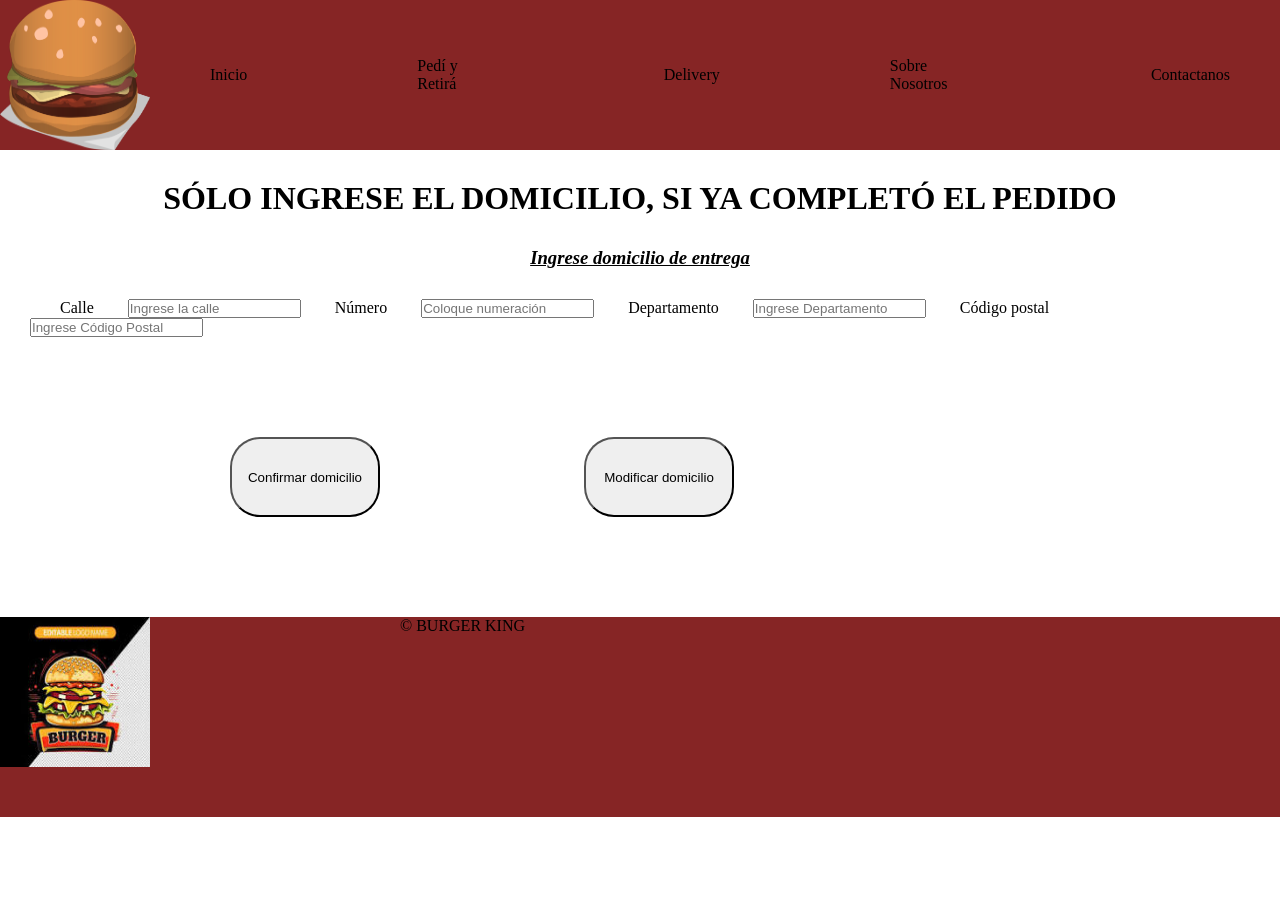
==== paginas/delivery.html @ c607f5b5 "primera-carga-pagina" ====
<!DOCTYPE html>
<html lang="es_ARG">
  <head>
    <meta name="author" content="Myriam Borsani"
    />
    <meta name="description" content="La mejor hamburguesa"
    />
    <meta name="keywords" content="hamburguesa,queso,sabor,condimentos"
    />
    <meta charset="UTF-8">
    <meta name="viewport" content="width=device-width, initial-scale=1.0">
  <title>Delivery</title>
    <link rel="stylesheet" href="../css/estilos.css">
  </head>

  <body>
    <header class="formato-header">
      <img src="../imagenes/openclipart-vectors-hamburger-576419_1920.png" alt="Es una imagen de hamburguesa" 
      />
      <nav>
        <ul class="menu-navegable">
          <li>
            <a href="../index.html"> Inicio
            </a>
          </li>
          <li>
            <a href="../index.html#Elegitumenu">Pedí y Retirá</a>
          </li>
          <li>
            <a href="./delivery.html"> Delivery
            </a>
          </li>
          <li>
            <a href="../paginas/sobrenosotros.html"> Sobre Nosotros
            </a>
          </li>
          <li>
            <a href="../paginas/contactanos.html"> Contactanos
            </a>
          </li>
        </ul>
      </nav>
    </header>
    <main class="propuesta-general">
      <h1>
        <b>SÓLO INGRESE EL DOMICILIO, SI YA COMPLETÓ EL PEDIDO</b>
      </h1>
          <u><i><h3>Ingrese domicilio de entrega</h3></i></u>
          <form class="formato-formulario">
            <ul>
              <label>Calle</label>
              <input type="text" placeholder="Ingrese la calle">
              <label>Número</label>
              <input type="number" placeholder="Coloque numeración">
              <label>Departamento</label>
              <input type="text" placeholder="Ingrese Departamento">
              <label>Código postal</label>
              <input type="number" placeholder="Ingrese Código Postal">
            </ul>
            <ul class="botones-confirmacion">
              <button type="submit">Confirmar domicilio</button>
              <button type="reset">Modificar domicilio</button>
            </ul>
          </form>

    </main>
   <footer class="formato-header">
      <div>
        <img src="../imagenes/logo.jpg" alt="Es una imagen de hamburguesa" 
        />
        <iframe src="https://www.google.com/maps/embed?pb=!1m18!1m12!1m3!1d3350.398407780206!2d-68.838443!3d-32.887633099999995!2m3!1f0!2f0!3f0!3m2!1i1024!2i768!4f13.1!3m3!1m2!1s0x967e096eed7eefe5%3A0xf0eff789d3d7bc86!2sBurger%20King!5e0!3m2!1ses!2sar!4v1784658040798!5m2!1ses!2sar" width="150"height="200" style="border:0;" allowfullscreen="" loading="lazy" referrerpolicy="strict-origin-when-cross-origin">
        </iframe>
          &copy; BURGER KING
        </div>
    </footer>
  </body>
</html>
---- css/estilos.css ----
*{
  margin: 0;
  padding: 0;
  box-sizing: border-box;
}

.formato-header img{
  width: 150px;
  height: 150px;
  display: flex;
} 
.formato-header {
  display: flex;
  align-items: center; 
  background-color: rgb(134, 37, 37);
} 
.formato-header div {
  display: flex;
  gap: 50px;
} 
.menu-navegable {
  display: flex; 
  gap: 120px; 
  justify-content: space-between;
  list-style: none;
  align-items: center;
  margin-left: 60px;
}  
.menu-navegable li a { 
 text-decoration: none; 
 color: black; 
  margin-right: 50px;
}   
.menu-navegable li a:hover {
  color: white;
}  
.propuesta-general main{
  display: flex;
}
.propuesta-general h1{
  text-align: center;
  margin: 30px 0px;
}
.propuesta-general h3{
  text-align: center;
}
.acomoda-menu{
  display: flex;
  justify-content: space-around;
} 
.ordena-articulos{
  width: 300px;
  height: 300px; 
}
.ordena-articulos img{
  width: 100%;
}
.ordena-articulos li{
  display: block;
  justify-self: center;
}
.botones-confirmacion{
  margin: 100px 100px;
  justify-self: center;
  text-decoration: none;
}
.botones-confirmacion button{
  margin: 0px 100px;
  width: 150px;
  height: 80px;
  border-radius: 30px;
  cursor: pointer;
}
.formato-formulario {
  margin: 30px;
}
.formato-formulario li{
  display: flex;
 list-style: none;
 margin: 10px;
 /* justify-self: center; */
}
.formato-formulario label{
 margin: 0px 30px;
}
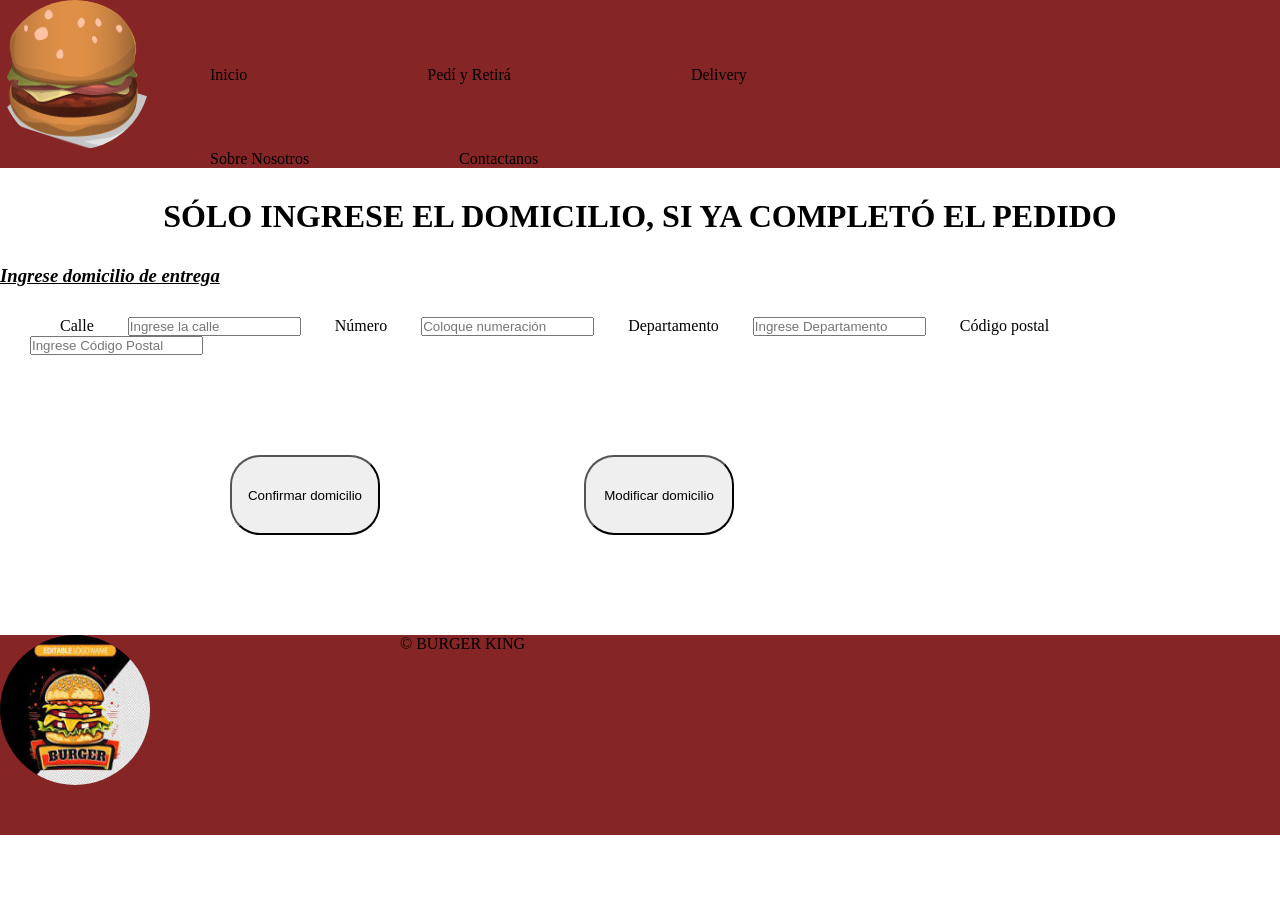
==== commit ec55837e: "version final a presentar" ====
--- a/paginas/delivery.html
+++ b/paginas/delivery.html
@@ -30,6 +30,10 @@
             <a href="./delivery.html"> Delivery
             </a>
           </li>
+        </ul>
+      </nav>
+      <nav>
+        <ul class="menu-navegable-a-ocultar">
           <li>
             <a href="../paginas/sobrenosotros.html"> Sobre Nosotros
             </a>
@@ -74,4 +78,4 @@
         </div>
     </footer>
   </body>
-</html>+</html>
--- a/css/estilos.css
+++ b/css/estilos.css
@@ -3,83 +3,137 @@
   padding: 0;
   box-sizing: border-box;
 }
+:root {
+  --colornegro: black;
+  --cajaflexible: flex;
+  --colorfondo: rgb(134, 37, 37);
+}
+@keyframes logogiro {
+  to {
+    transform: rotate(0deg);
+  }
+  from{
+    transform: rotate(360deg);
 
-.formato-header img{
-  width: 150px;
-  height: 150px;
-  display: flex;
+  }
+}
+
+.formato-header {
+  display: var(--cajaflexible);
+  align-items: center; 
+  background-color: var(--colorfondo);
+  flex-wrap: wrap;
+    img {
+    width: 150px;
+    height: 150px;
+    border-radius: 100px;
+    display: flex;
+    animation-name: logogiro;
+    animation-duration: 10s
+    } 
+    div {
+    display: var(--cajaflexible);
+    gap: 50px;
+    } 
 } 
-.formato-header {
-  display: flex;
-  align-items: center; 
-  background-color: rgb(134, 37, 37);
-} 
-.formato-header div {
-  display: flex;
-  gap: 50px;
-} 
+
 .menu-navegable {
-  display: flex; 
-  gap: 120px; 
-  justify-content: space-between;
-  list-style: none;
+  display: var(--cajaflexible); 
+  gap: 180px;
+  justify-content: space-around;
+  /* list-style: none; */
   align-items: center;
   margin-left: 60px;
+  flex-wrap: wrap;
+  li { 
+  list-style: none;
+  color: var(--colornegro); 
+  } 
+  a { 
+  text-decoration: none; 
+  color: var(--colornegro);
+    &:hover {color: white;}
+  }     
 }  
-.menu-navegable li a { 
- text-decoration: none; 
- color: black; 
-  margin-right: 50px;
-}   
-.menu-navegable li a:hover {
-  color: white;
-}  
+.menu-navegable-a-ocultar{
+  display: var(--cajaflexible); 
+  justify-content: space-around;
+  /* list-style: none; */
+  align-items: center;
+  margin-left: 60px;
+  flex-wrap: wrap;
+  li {  
+  list-style: none;
+  color: var(--colornegro); 
+  margin-left: 150px;
+  } 
+  a { 
+  text-decoration: none; 
+  color: var(--colornegro);
+    &:hover {color: white;}
+  }     
+}
+
 .propuesta-general main{
-  display: flex;
+  display: var(--cajaflexible);
 }
-.propuesta-general h1{
+.propuesta-general {
+  h1{
   text-align: center;
-  margin: 30px 0px;
-}
-.propuesta-general h3{
-  text-align: center;
-}
-.acomoda-menu{
-  display: flex;
-  justify-content: space-around;
-} 
-.ordena-articulos{
-  width: 300px;
-  height: 300px; 
-}
-.ordena-articulos img{
-  width: 100%;
-}
-.ordena-articulos li{
-  display: block;
-  justify-self: center;
+  margin: 30px 30px;
+  }
+  h3{
+  text-align: left;
+  }
 }
 .botones-confirmacion{
   margin: 100px 100px;
   justify-self: center;
-  text-decoration: none;
-}
-.botones-confirmacion button{
-  margin: 0px 100px;
-  width: 150px;
-  height: 80px;
-  border-radius: 30px;
-  cursor: pointer;
+  button{
+    margin: 0px 100px;
+    width: 150px;
+    height: 80px;
+    border-radius: 30px;
+    cursor: pointer;
+  }
 }
 .formato-formulario {
   margin: 30px;
+  li{
+    display: var(--cajaflexible);
+    list-style: none;
+    margin: 10px;
+  }
+  label{
+    margin: 0px 30px;
+  }
 }
-.formato-formulario li{
-  display: flex;
- list-style: none;
- margin: 10px;
- /* justify-self: center; */
+@media (max-width: 500px) {
+.menu-navegable-a-ocultar{
+      display: none}
 }
-.formato-formulario label{
- margin: 0px 30px;
+.muestra-menu {
+  display: grid;
+  grid-template-areas: 
+  "hamburguesa nuggets papasfritas";
+  grid-template-columns: 1fr 1fr 1fr;
+  grid-template-rows: 1fr;
 }
+.opcion {
+  img {
+  width: 200px;
+  height: 200px;
+  }
+}
+#uno {
+  grid-area: hamburguesa;
+}
+#dos {
+  grid-area: nuggets;
+}
+#tres {
+  grid-area: papasfritas;
+}
+.desplazabotones {
+  margin-left: 50px;
+}
